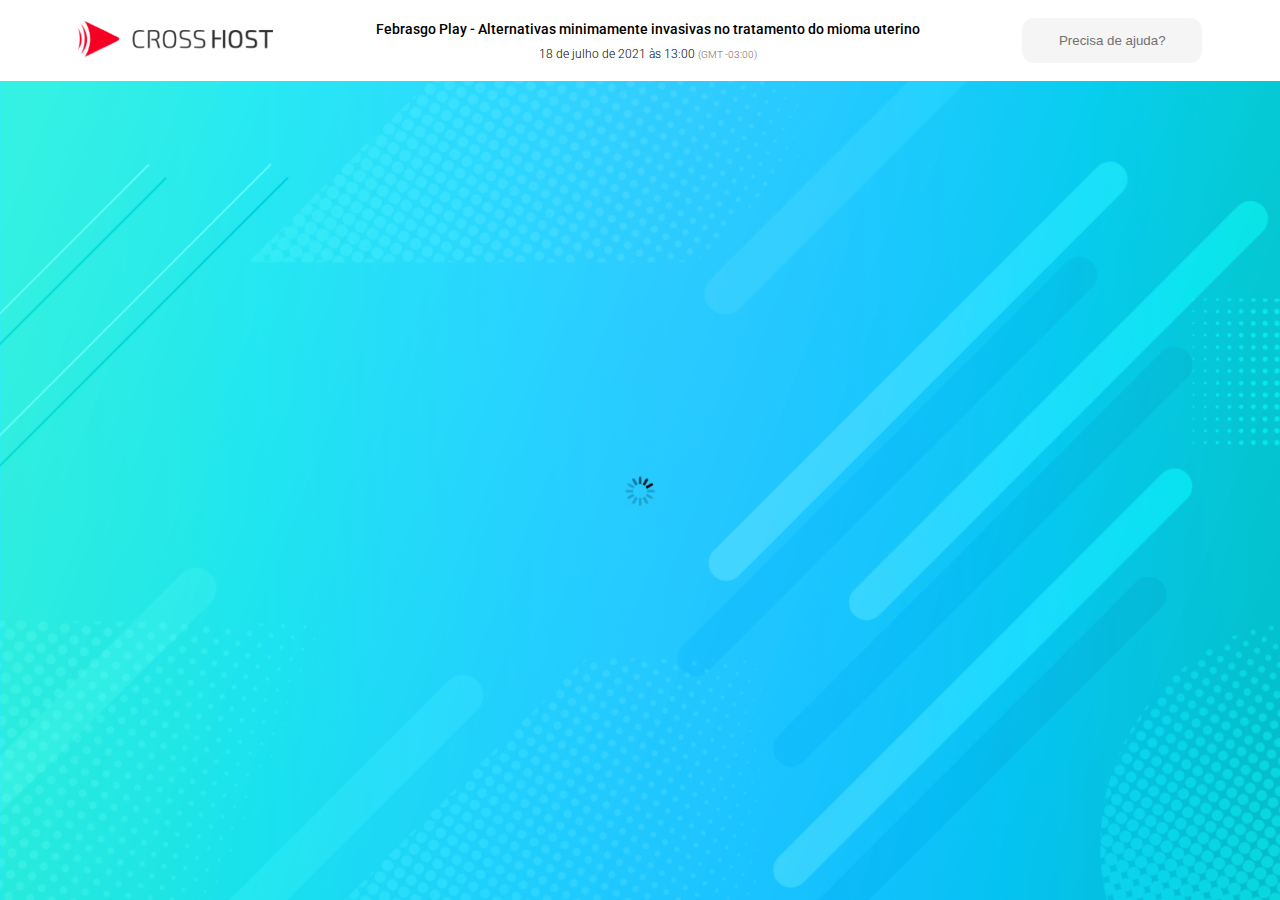
==== stream.html @ 79056f18 "Initial commit" ====
<!DOCTYPE html>
<html lang="en">
<head>
    <meta charset="UTF-8">
    <meta http-equiv="X-UA-Compatible" content="IE=edge">
    <meta name="viewport" content="width=device-width, initial-scale=1.0">
    <link rel="icon" href="img/icon.png">
    <link rel="stylesheet" href="css/stylePrincipal.css">
    <link rel="stylesheet" href="css/styleStream.css">
    <link rel="preconnect" href="https://fonts.gstatic.com">
    <link href="https://fonts.googleapis.com/css2?family=Roboto:wght@100;300;400;500;700&display=swap" rel="stylesheet">
    <title>Cross Host | 🔴 Ao vivo </title>
</head>
<body>

    <nav>
        <a href="index.html"><img src="img/icon.png" id="logo-icon" alt="Logo feita a partir de uma seta vermelha para a direita, como um botão de 'play'"></a>
        <a href="index.html"><img src="img/logo.png" id="logo-full" alt="Logo feita a partir de uma seta vermelha para a direita, como um botão de 'play' e texto 'Cross Host'"></a>
        <div id="nav-flex-child">
            <h1>Febrasgo Play - Alternativas minimamente invasivas no tratamento do mioma uterino</h1>
            <p>18 de julho de 2021 às 13:00 <span>(GMT -03:00)</span></p>
        </div>
        <button>Precisa de ajuda?</button>
    </nav>

    <main>
        <div class="animacao-bg"></div>
        <div class="loading-gif-container">
            <img class="loading-gif" src="img/loading.gif">
        </div>
        <div class="video-container">
            <video width="72%" autoplay muted controls loop>
                <source src="vid/video.mp4" type="video/mp4">
            </video>
        </div>
        <button class="button-ajuda-mobile"></button>
    </main>

    <script src="js/scriptStream.js"></script>
</body>
</html>
---- css/stylePrincipal.css ----
body { margin: 0; padding: 0; }

/* Navbar */

nav
{
    display: flex;
    flex-flow: row wrap;
    justify-content: center;
    align-items: center;
    width: 100%;
    height: 9vh;
    background-color: white;
    z-index: 4;
}

nav img { height: 4vh; width: auto; }
#logo-icon { display: none; }

#nav-flex-child
{
    display: flex;
    flex-flow: column wrap;
    justify-content: center;
    align-items: center;
    padding: 0 15vw 0 15vw;
}

#nav-flex-child h1
{
    font-size: 14px;
    width: auto;
    padding:0;
    margin: 0 0 5px 0;
    font-family: 'Roboto', sans-serif;
    font-weight: 500;
}

#nav-flex-child p
{
    width: auto;
    font-size: 12px;
    padding:0;
    margin: 5px 0 0 0;
    font-family: 'Roboto', sans-serif;
    font-weight: 300;
}

#nav-flex-child span { font-size: 10px; color: #707070; }

nav button
{
    width: 180px;
    height: 5vh;
    border: none;
    border-radius: 12px;
    -webkit-border-radius: 12px; 
    -moz-border-radius: 12px; 
    transition: 0.4s;
    background-color: #f5f5f5;
    color: #707070;
    cursor: pointer;
}

nav button:hover { background-color: #e8e8e8; transition: 0.4s; }

.button-ajuda-mobile 
{ 
    display: none;
    width: 35px;
    height: 40px;
    background: url(../img/ajuda.png);
    background-position: center;
    background-repeat: no-repeat;
    background-size: 90%;
    background-color: #f5f5f5d8;
    border: none;
    position: fixed;
    bottom: 0;
    right: 0;
    margin-bottom: 30%;
    border-radius: 4px;
    -webkit-border-radius: 4px; 
    -moz-border-radius: 4px; 
    cursor: pointer;
    opacity: 0.8;
}

.button-ajuda-mobile:hover { background-color: #e8e8e8; transition: 0.4s; }

/* Container principal */

main
{
    width: 100%;
    height: 91vh;
    background: url(../img/background.png);
    background-position: center;
    background-size: cover;
    display: flex;
    flex-flow: column wrap;
    justify-content: center;
    align-content: center;
}

/* Animação no fundo da página */
  
.animacao-bg
{
    width: 100%;
    height: 100%;
    position: fixed;
    top: 9vh;
    left: 0;
    mix-blend-mode:hue;
    background: url(../img/bg-degrade.png);
    background-repeat: repeat;
    background-position: 0 0;
    background-size: auto 100%;
    animation: rolagemInfinita 12.5s linear infinite;
    opacity: 0.7;
}

@keyframes rolagemInfinita 
{
    from { background-position: 0 0; }
    to { background-position: -12000px 0; }
}

/* Responsivo */

@media only screen and (max-width: 1566px) {
    #nav-flex-child { padding: 0 10vw 0 10vw; }
}

@media only screen and (max-width: 1355px) {
    #nav-flex-child { padding: 0 8vw 0 8vw; }
}

@media only screen and (max-width: 1200px) {
    nav img { height: 3vh; }
}

@media only screen and (max-width: 1060px) {
    nav button 
    { 
        height: 6vh;
        width: 10vw;
        background: url(../img/ajuda.png);
        background-position: center;
        background-repeat: no-repeat;
        background-size: 40%;
        text-align: left;
        text-indent: -9999px;
        background-color: #f5f5f5d8;
    }
}

@media only screen and (max-width: 965px) {
    #nav-flex-child { padding: 0 4vw 0 4vw; }
}

@media only screen and (max-width: 865px) {
    #nav-flex-child h1 { text-align: center; width: 80%; }
    #nav-flex-child { padding: 0 2vw 0 2vw; }
    nav { height: 12vh; }
    main { height:88vh; }
    .animacao-bg { top: 12vh; }
}

@media only screen and (max-width: 810px) {
    #logo-full { display: none; }
    #logo-icon { display: block; height: 4.5vh;}
    #nav-flex-child { padding: 0 0 0 5%; }
}

@media only screen and (max-width: 810px) {
    nav
    {
        flex-flow: column wrap;
        justify-content: center;
    }

    nav button { display: none; }
    .button-ajuda-mobile { display: block; }
    #nav-flex-child { padding: 0 0 0 0; }
    #nav-flex-child h1 { text-align: center; width: 80vw; margin: 0; }
    #nav-flex-child p { margin: 0; }
    #logo-icon { display: none; }
    #logo-full { display: block; height: 3vh; margin-bottom: 8px;}
}

@media screen and (max-width: 400px) and (max-height: 667px) {
    nav { height: 14vh; }
    #logo-full { min-height: 4vh; }
    .animacao-bg { top: 14vh; }
}

@media only screen and (max-width: 665px) {
    #nav-flex-child h1 { font-size: 12px; }
    #nav-flex-child p { font-size: 10px; }
    #nav-flex-child span { font-size: 9px; }
    #logo-full { display: block; height: 3vh; }
}

@media only screen and (max-height: 568px) {
    nav { height: 16vh; }
    .animacao-bg { top: 16vh; }
}

@media only screen and (max-width: 823px) and (max-height: 411px) {
    #logo-full { height: 5vh; }
    nav button { height: 8vh; }
    #nav-flex-child h1 { font-size: 12px; }
    #nav-flex-child p { font-size: 10px; }
}

@media only screen and (max-width: 736px) and (max-height: 414px) {
    #logo-icon { height: 7vh; }
    nav button { height: 7vh; }
    #nav-flex-child h1 { font-size: 12px; }
    #nav-flex-child p { font-size: 10px; }
}

@media only screen and (max-width: 667px) and (max-height: 375px) {
    #logo-full { height: 4vh; }
    #nav-flex-child h1 { font-size: 12px; }
    #nav-flex-child p { font-size: 10px; }
}

@media only screen and (max-width: 812px) and (max-height: 485px) {
    nav { height: 18vh; }
    nav button { height: 10vh; }
    #logo-full { display: none; }
    #logo-icon { display: block; height: 7vh; }
    #nav-flex-child h1 { font-size: 13px; }
    #nav-flex-child p { font-size: 11px; }
}
---- css/styleStream.css ----
.video-container
{
    width: 72%;
    flex-flow: column wrap;
    align-items: center;
    justify-content: center;
    display: none;
    opacity: 0;
    transition: 0.8s;
    transform: translateX(-30px);
}

.views-container
{
    width: 1024px;
    height: 70px;
    background-color: white;
    margin-top: 10px;
    display: flex;
    flex-flow: row wrap;
    justify-content: space-between;
    align-items: center;
    border-radius: 20px;
    -webkit-border-radius: 20px;
    -moz-border-radius: 20px;
    box-shadow: 0 0 10px 0 rgb(0 0 0 / 51%);
    align-content: center;
}

.views-container p
{
    font-family: 'Roboto', sans-serif;
    font-weight: 500;
    font-size: 18px;
    color: #dd0000;
}

.views-container h1
{
    font-family: 'Roboto', sans-serif;
    font-weight: 500;
    font-size: 18px;
    margin-left: 10px;
    color: black;
    margin: 13px 0 -5px 0;
}

.views-child
{
    display: flex;
    flex-flow: row wrap;
    align-items: center;
    justify-content: space-evenly;
    align-self: flex-end;
    align-content: center;
    flex-direction: row;
    padding: 0 15px 0 15px;
}

.views-child img { height: 35px; margin-left: 10px; }

.video-host
{
    background: url(../img/febrasgo-logo.png);
    background-position:center;
    background-size: cover;
    background-repeat: no-repeat;
    border-radius: 100%;
    border: solid 3px #dd0000;
    height: 35px;
    width: 40px;
}

.video-host-views-title
{
    margin-left: 15px;
    display: flex;
    flex-flow: column wrap;
    justify-content: center;
    align-content: stretch;
    align-items: flex-start;
}

.video-host-flex-break
{
    display: flex;
    flex-flow: row wrap;
    align-items: center;
    justify-content: space-evenly;
    align-content: center;
    flex-direction: row;
}

video
{
    border-radius: 20px;
    -webkit-border-radius: 20px; 
    -moz-border-radius: 20px; 
    box-shadow: 0 0 10px 0 rgba(0, 0, 0, 0.514);
}

.video-container.fade, .loading-gif-container.fade
{
    opacity: 1;
    transform: translateX(0px);
}

/* Animação de loading */

.loading-gif-container
{
    display: flex;
    align-items: center;
    justify-content: center;
    transition: 0.8s;
    transform: translateX(-30px);
    opacity: 0;
    mix-blend-mode: multiply;
}

.loading-gif
{
    width: 10vw;
    height: 10vw;
}

/* Responsivo */

@media only screen and (max-width: 865px) {
    nav { height: 12vh; }
    main { height:88vh; }
    .animacao-bg { top: 12vh; }
}

@media only screen and (max-width: 768px) {
    .loading-gif { width: 18vw; height: 18vw; }
}

@media only screen and (max-height: 568px) {
    nav { height: 16vh; }
    main { height: 84vh; }
    .animacao-bg { top: 16vh; }
}

@media only screen and (max-width: 425px) {
    .loading-gif { width: 22vw; height: 22vw; }
    .video-container { width: 80%; }
}

@media screen and (max-width: 400px) and (max-height: 667px) {
    nav { height: 14vh; }
    main { height: 86vh; }
    .animacao-bg { top: 14vh; }
}

@media only screen and (max-width: 375px) {
    .loading-gif { width: 25vw; height: 25vw; }
    .video-container { width: 85%; }
}

@media only screen and (max-width: 320px) {
    .loading-gif { width: 28vw; height: 28vw; }
    .video-container { width: 90%; }
}
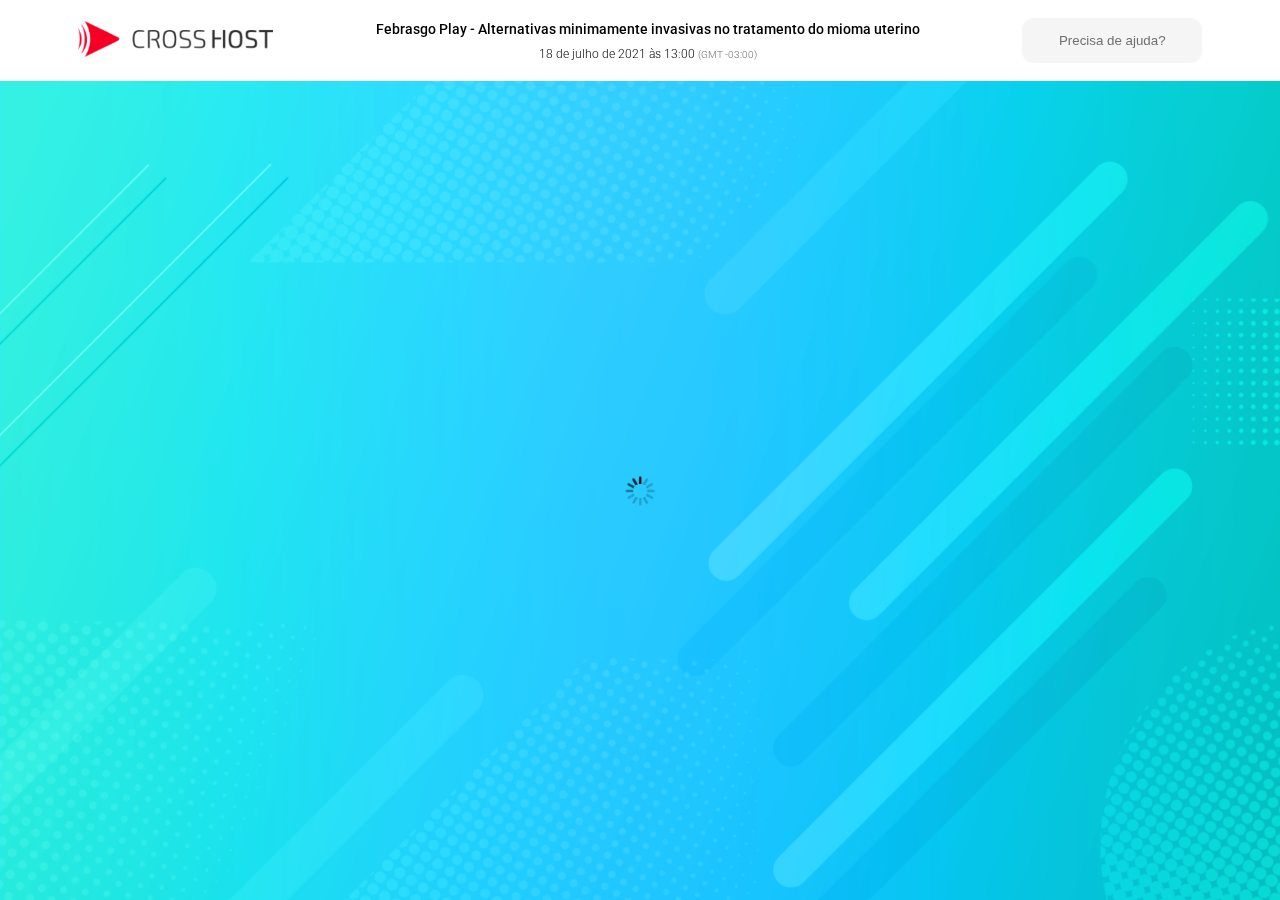
==== commit d39be6f9: "Final" ====
--- a/stream.html
+++ b/stream.html
@@ -17,7 +17,7 @@
         <a href="index.html"><img src="img/icon.png" id="logo-icon" alt="Logo feita a partir de uma seta vermelha para a direita, como um botão de 'play'"></a>
         <a href="index.html"><img src="img/logo.png" id="logo-full" alt="Logo feita a partir de uma seta vermelha para a direita, como um botão de 'play' e texto 'Cross Host'"></a>
         <div id="nav-flex-child">
-            <h1>Febrasgo Play - Alternativas minimamente invasivas no tratamento do mioma uterino</h1>
+            <a href="stream.html" style="text-decoration: none; color:black;"><h1>Febrasgo Play - Alternativas minimamente invasivas no tratamento do mioma uterino</h1></a>
             <p>18 de julho de 2021 às 13:00 <span>(GMT -03:00)</span></p>
         </div>
         <button>Precisa de ajuda?</button>
--- a/css/stylePrincipal.css
+++ b/css/stylePrincipal.css
@@ -60,6 +60,7 @@
     background-color: #f5f5f5;
     color: #707070;
     cursor: pointer;
+    outline: none !important;
 }
 
 nav button:hover { background-color: #e8e8e8; transition: 0.4s; }
@@ -108,8 +109,8 @@
 .animacao-bg
 {
     width: 100%;
-    height: 100%;
-    position: fixed;
+    height: 91vh;
+    position: absolute;
     top: 9vh;
     left: 0;
     mix-blend-mode:hue;
@@ -165,7 +166,7 @@
     #nav-flex-child { padding: 0 2vw 0 2vw; }
     nav { height: 12vh; }
     main { height:88vh; }
-    .animacao-bg { top: 12vh; }
+    .animacao-bg { top: 12vh; height: 88vh; }
 }
 
 @media only screen and (max-width: 810px) {
@@ -192,8 +193,9 @@
 
 @media screen and (max-width: 400px) and (max-height: 667px) {
     nav { height: 14vh; }
+    main { height: 86vh; }
     #logo-full { min-height: 4vh; }
-    .animacao-bg { top: 14vh; }
+    .animacao-bg { top: 14vh; height: 86vh; }
 }
 
 @media only screen and (max-width: 665px) {
@@ -235,4 +237,5 @@
     #logo-icon { display: block; height: 7vh; }
     #nav-flex-child h1 { font-size: 13px; }
     #nav-flex-child p { font-size: 11px; }
+    .animacao-bg { top: 18vh; }
 }--- a/css/styleStream.css
+++ b/css/styleStream.css
@@ -10,93 +10,13 @@
     transform: translateX(-30px);
 }
 
-.views-container
-{
-    width: 1024px;
-    height: 70px;
-    background-color: white;
-    margin-top: 10px;
-    display: flex;
-    flex-flow: row wrap;
-    justify-content: space-between;
-    align-items: center;
-    border-radius: 20px;
-    -webkit-border-radius: 20px;
-    -moz-border-radius: 20px;
-    box-shadow: 0 0 10px 0 rgb(0 0 0 / 51%);
-    align-content: center;
-}
-
-.views-container p
-{
-    font-family: 'Roboto', sans-serif;
-    font-weight: 500;
-    font-size: 18px;
-    color: #dd0000;
-}
-
-.views-container h1
-{
-    font-family: 'Roboto', sans-serif;
-    font-weight: 500;
-    font-size: 18px;
-    margin-left: 10px;
-    color: black;
-    margin: 13px 0 -5px 0;
-}
-
-.views-child
-{
-    display: flex;
-    flex-flow: row wrap;
-    align-items: center;
-    justify-content: space-evenly;
-    align-self: flex-end;
-    align-content: center;
-    flex-direction: row;
-    padding: 0 15px 0 15px;
-}
-
-.views-child img { height: 35px; margin-left: 10px; }
-
-.video-host
-{
-    background: url(../img/febrasgo-logo.png);
-    background-position:center;
-    background-size: cover;
-    background-repeat: no-repeat;
-    border-radius: 100%;
-    border: solid 3px #dd0000;
-    height: 35px;
-    width: 40px;
-}
-
-.video-host-views-title
-{
-    margin-left: 15px;
-    display: flex;
-    flex-flow: column wrap;
-    justify-content: center;
-    align-content: stretch;
-    align-items: flex-start;
-}
-
-.video-host-flex-break
-{
-    display: flex;
-    flex-flow: row wrap;
-    align-items: center;
-    justify-content: space-evenly;
-    align-content: center;
-    flex-direction: row;
-}
-
 video
 {
     border-radius: 20px;
     -webkit-border-radius: 20px; 
     -moz-border-radius: 20px; 
     box-shadow: 0 0 10px 0 rgba(0, 0, 0, 0.514);
+    outline: none !important;
 }
 
 .video-container.fade, .loading-gif-container.fade
@@ -129,7 +49,7 @@
 @media only screen and (max-width: 865px) {
     nav { height: 12vh; }
     main { height:88vh; }
-    .animacao-bg { top: 12vh; }
+    .animacao-bg { top: 12vh; height: 88vh; }
 }
 
 @media only screen and (max-width: 768px) {
@@ -139,7 +59,7 @@
 @media only screen and (max-height: 568px) {
     nav { height: 16vh; }
     main { height: 84vh; }
-    .animacao-bg { top: 16vh; }
+    .animacao-bg { top: 16vh; height: 84vh; }
 }
 
 @media only screen and (max-width: 425px) {
@@ -150,7 +70,7 @@
 @media screen and (max-width: 400px) and (max-height: 667px) {
     nav { height: 14vh; }
     main { height: 86vh; }
-    .animacao-bg { top: 14vh; }
+    .animacao-bg { top: 14vh; height: 86vh; }
 }
 
 @media only screen and (max-width: 375px) {
